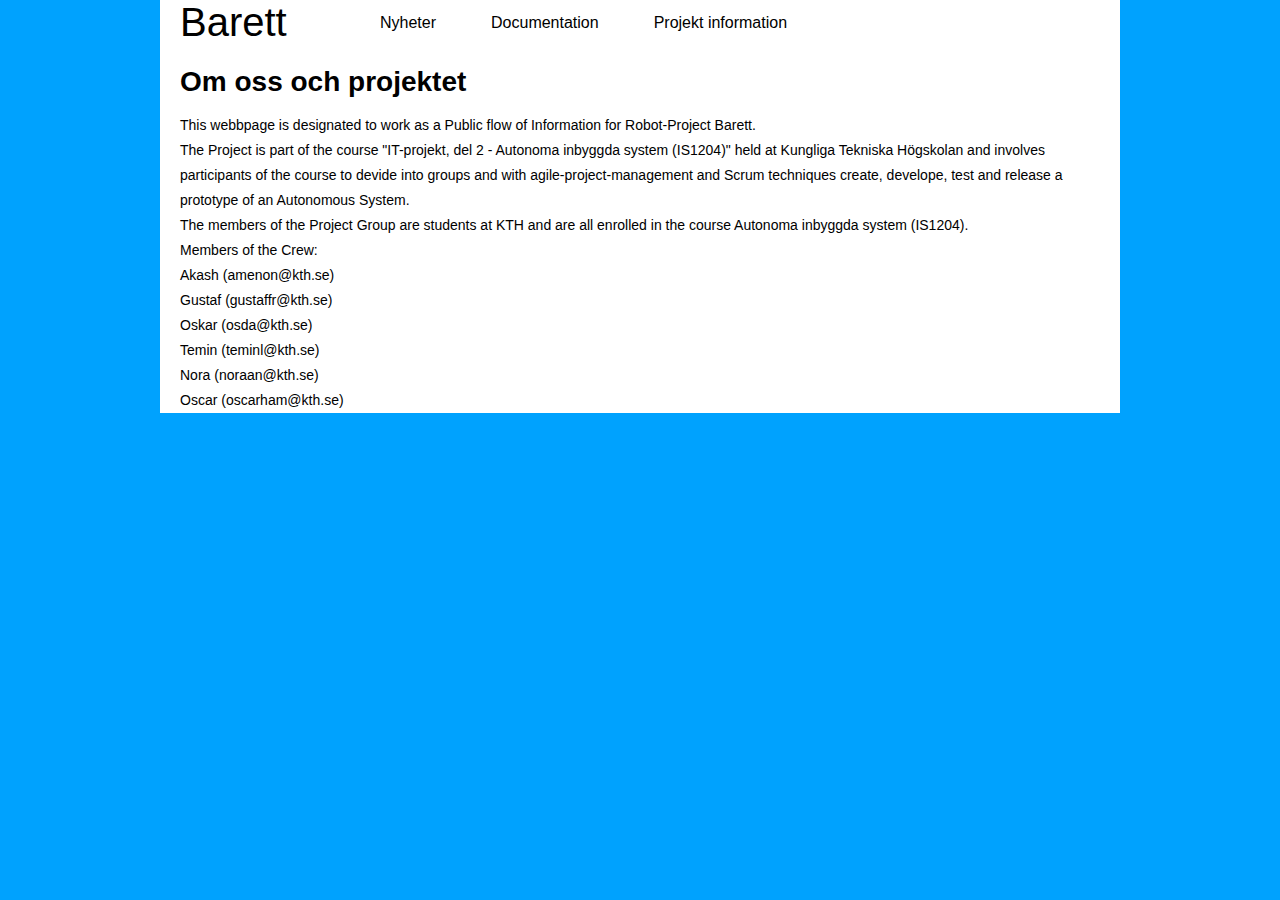
==== barett-webpage/about.html @ c169d9a1 "Webpage" ====
<!DOCTYPE HTML>
<html>
    <head>
        <meta http-equiv="content-type" content="text/html;charset=UTF-8"/>
        <title>Robot Barett</title>
        <link rel="stylesheet" href="stilmall.css" type="text/css" media="screen" />
        <link rel="icon" type="image/gif" href="fav.jpg"/>
        <script src="http://ajax.googleapis.com/ajax/libs/jquery/1.8.0/jquery.min.js" type="text/javascript"></script>
        <script>
            $(function(){
                hide_all();
            });
            
            function doc_drop(){
                $("#undermenyDoc").show();
            };
            
            function hide_all(){
                $("#undermenyDoc").hide();
                $("#undermenyAbout").hide();
            };
            
            function about_drop(){
                $("#undermenyAbout").show();
            };
            
        </script>
    </head>
    <body>
        <div id="wrapper">
            <div id="top">
                <div id="title">Barett</div>
                <div id="meny">
                    <ul>
                        <li>
                            <a href="index.html">Nyheter</a>
                        </li>
                        <li>
                            <a href="doc.html" onmouseover="hide_all(), doc_drop()" onmouseout="hide_all()">Documentation</a>
                        </li>
                        <li>
                            <a href="about.html" onmouseover="hide_all(), about_drop()" onmouseout="hide_all()">Projekt information</a>
                        </li>
                    </ul>
                </div>    
            </div>
            <div id="grabber">
                <div id"news">
                <h1>Om oss och projektet</h1>
                This webbpage is designated to work as a Public flow of Information for
Robot-Project Barett.</br> 

The Project is part of the course "IT-projekt, del 2 - Autonoma inbyggda system (IS1204)" held at 
Kungliga Tekniska Högskolan and involves participants of the course to devide into groups and with
agile-project-management and Scrum techniques create, develope, test and release a prototype of an
Autonomous System.</br> 

The members of the Project Group are students at KTH and are all enrolled in the course 
Autonoma inbyggda system (IS1204).</br>


    Members of the Crew: </br>
        Akash (amenon@kth.se)</br>
        Gustaf (gustaffr@kth.se)</br>
        Oskar (osda@kth.se)</br>
        Temin (teminl@kth.se)</br>
        Nora (noraan@kth.se)</br>
        Oscar (oscarham@kth.se)</br>

                </div>
            </div>
        </div>
        <a href="">
            <div id="floater">
                Tillbaka upp
            </div>
        </a>
    </body>
</html>
---- barett-webpage/stilmall.css ----
body {
    background-color: #00a2fe;
    font-size: 14px;
    font-family: arial, helvetica;
}

#wrapper {
    width: 960px;
    min-height: 100px;
    margin-left: auto;
    margin-right: auto;
    padding-left: 20px;
    padding-right: 20px;
}

#top {
    width: 960px;
    height: 50px;
    margin-left: auto;
    margin-right: auto;
    margin-top: -8px;
    background-color: #ffffff;
    float: left;
}

#logga {
    width: 125px;
    height: 91px;
    float: left;
    margin-left: 30px;
    margin-top: 25px;
}

#meny {
    margin-top: 10px;
    margin-left: 150px;
}

#meny a:link {width: auto; height: auto; padding: 25px; padding-top: 3px; padding-bottom: 3px; color: #000000; text-decoration: none; line-height: 0px; text-transform: none; border-bottom: 0px;}
#meny a:visited {width: auto; height: auto; padding: 25px; padding-top: 3px; padding-bottom: 3px; color: #000000; text-decoration: none; line-height: 0px; text-transform: none; border-bottom: 0px;}
#meny a:hover {width: auto; height: auto; padding: 25px; padding-top: 3px; padding-bottom: 3px; color: #000000; text-decoration: none; line-height: 0px; text-transform: none; border-bottom: 0px;}
#meny a:active {width: auto; height: auto; padding: 25px; padding-top: 3px; padding-bottom: 3px; color: #000000; text-decoration: none; line-height: 0px; text-transform: none; border-bottom: 0px;}
#meny li {list-style: none; display: inline; float: left; font-family: Trebuchet MS, arial, helvetica; font-size: 16px; margin-left: 5px;}


#grabber {
    min-height: 100px;
    width: 940px;
    background-color: #ffffff;
    float: left;
    line-height: 25px;
    padding-left: 20px;
}


#grabbertext {
    margin-left: 50px;
}

#footer {
    background-color: #4aa7dc;
    width: 960px;
    height: 40px;
    float: left;
    font-size: 10px;
}

#footertext {
    margin-left: 100px;
    margin-top: 15px;
}

#floater {
    width: auto;
    height: auto;
    position: absolute;
    bottom: 0%;
    position: fixed;
    display: none;
    background-color: #ffffff;
    color: #000000;
    padding: 5px;
    padding-left: 10px;
    padding-right: 10px;
}

#title {
    font-size: 40px;
    float: left;
    margin-left: 20px;
}
#news {
    float: left;
}

#github a:link {width: auto; height: auto; padding: 0px;color: #000000; text-decoration: none; line-height: 0px; text-transform: none; border-bottom: 0px;}
#github a:visited {width: auto; height: auto; padding: 0px; color: #000000; text-decoration: none; line-height: 0px; text-transform: none; border-bottom: 0px;}
#github a:hover {width: auto; height: auto; padding: 0px; color: #000000; text-decoration: none; line-height: 0px; text-transform: none; border-bottom: 0px;}
#github a:active {width: auto; height: auto; padding: 0px;  color: #000000; text-decoration: none; line-height: 0px; text-transform: none; border-bottom: 0px;}
#github li {list-style: none; display: inline; float: left; font-family: Trebuchet MS, arial, helvetica; font-size: 14px;}
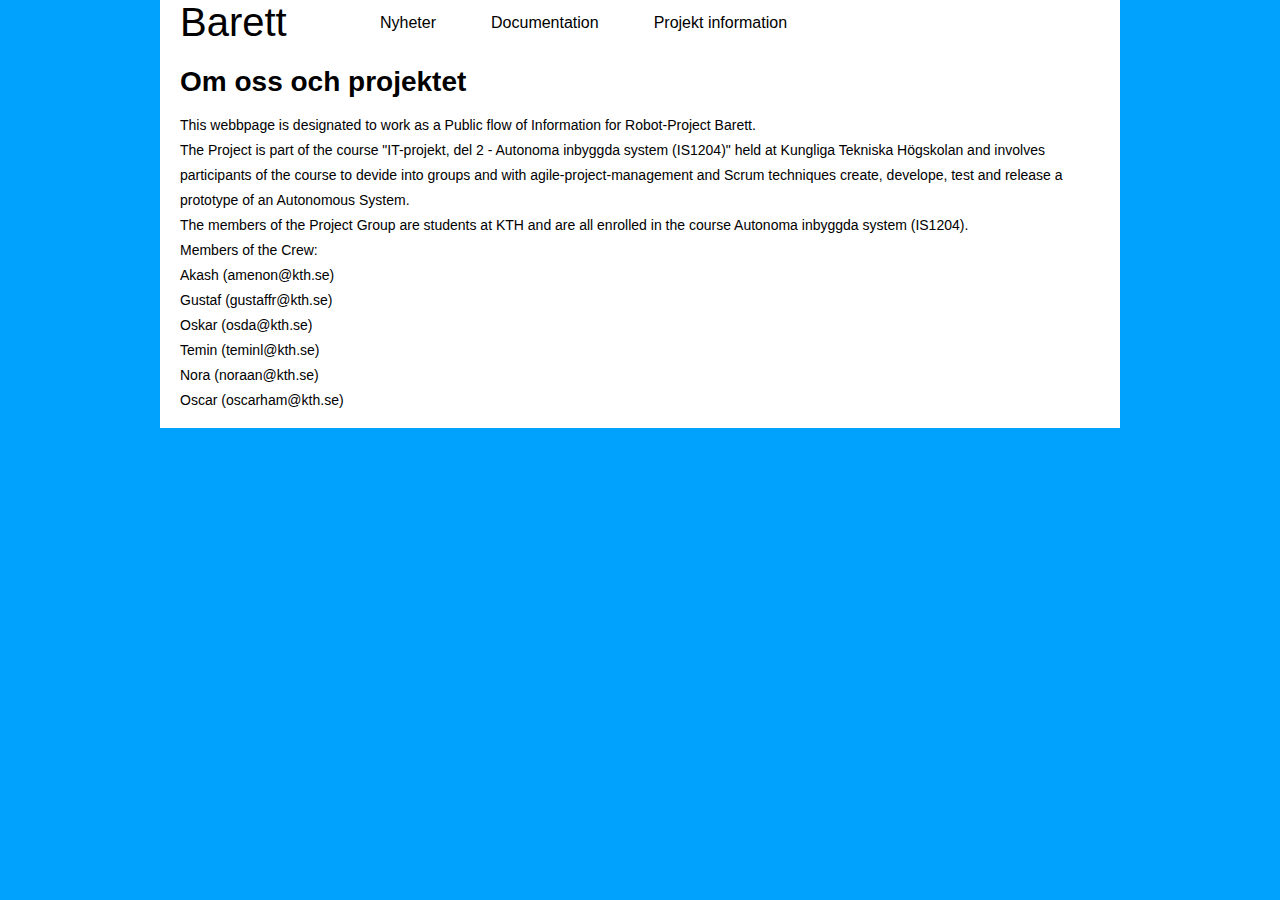
==== commit 1dceba8e: "qol changes" ====
--- a/barett-webpage/about.html
+++ b/barett-webpage/about.html
@@ -29,7 +29,7 @@
     <body>
         <div id="wrapper">
             <div id="top">
-                <div id="title">Barett</div>
+                <div id="title"><a href="index.html">Barett</a></div>
                 <div id="meny">
                     <ul>
                         <li>
--- a/barett-webpage/stilmall.css
+++ b/barett-webpage/stilmall.css
@@ -50,6 +50,8 @@
     float: left;
     line-height: 25px;
     padding-left: 20px;
+    padding-bottom: 15px;
+    margin-bottom: 10px;
 }
 
 
@@ -89,6 +91,12 @@
     float: left;
     margin-left: 20px;
 }
+
+#title a:link {text-decoration: none; line-height: 0px; color: #000000;}
+#title a:visited {text-decoration: none; line-height: 0px; color: #000000;}
+#title a:hover {text-decoration: none; line-height: 0px; color: #000000;}
+#title a:active {text-decoration: none; line-height: 0px; color: #000000;}
+
 #news {
     float: left;
 }
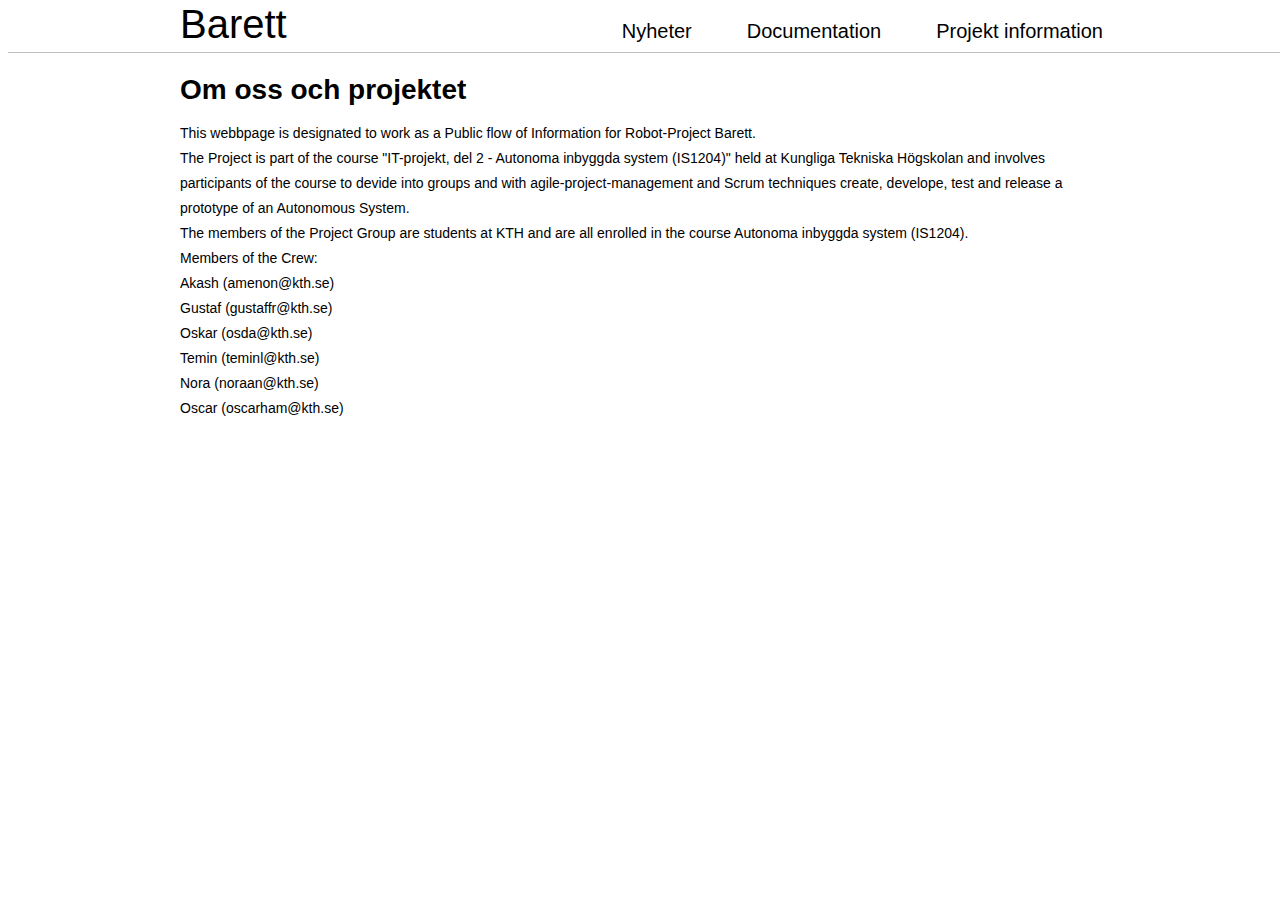
==== commit 9657e43c: "Blogg, design och dokumentation" ====
--- a/barett-webpage/about.html
+++ b/barett-webpage/about.html
@@ -7,72 +7,77 @@
         <link rel="icon" type="image/gif" href="fav.jpg"/>
         <script src="http://ajax.googleapis.com/ajax/libs/jquery/1.8.0/jquery.min.js" type="text/javascript"></script>
         <script>
-            $(function(){
-                hide_all();
+            $(document).ready(function(){
+                function showDiv(){
+                  if($(window).scrollTop() > 400 ){
+                    $("#floater").fadeIn(500);
+                  }
+                  if($(window).scrollTop() < 400){
+                    $("#floater").fadeOut(500);
+                  }
+                };
+                $(window).scroll(showDiv);
+                showDiv();
+                
+                $('#floater').click(function () {
+            $('body,html').animate({
+                scrollTop: 0
+            }, 800);
+            return false;
+        });
             });
-            
-            function doc_drop(){
-                $("#undermenyDoc").show();
-            };
-            
-            function hide_all(){
-                $("#undermenyDoc").hide();
-                $("#undermenyAbout").hide();
-            };
-            
-            function about_drop(){
-                $("#undermenyAbout").show();
-            };
             
         </script>
     </head>
     <body>
-        <div id="wrapper">
-            <div id="top">
+    <div id="top">
+                
+                <div id="meny">
                 <div id="title"><a href="index.html">Barett</a></div>
-                <div id="meny">
                     <ul>
                         <li>
-                            <a href="index.html">Nyheter</a>
+                            <a href="about.html" onmouseover="hide_all(), about_drop()" onmouseout="hide_all()">Projekt information</a>
                         </li>
                         <li>
                             <a href="doc.html" onmouseover="hide_all(), doc_drop()" onmouseout="hide_all()">Documentation</a>
                         </li>
                         <li>
-                            <a href="about.html" onmouseover="hide_all(), about_drop()" onmouseout="hide_all()">Projekt information</a>
+                            <a href="index.html">Nyheter</a>
                         </li>
                     </ul>
                 </div>    
             </div>
+        <div id="wrapper">
+            
             <div id="grabber">
                 <div id"news">
                 <h1>Om oss och projektet</h1>
                 This webbpage is designated to work as a Public flow of Information for
-Robot-Project Barett.</br> 
+Robot-Project Barett.<br> 
 
 The Project is part of the course "IT-projekt, del 2 - Autonoma inbyggda system (IS1204)" held at 
 Kungliga Tekniska Högskolan and involves participants of the course to devide into groups and with
 agile-project-management and Scrum techniques create, develope, test and release a prototype of an
-Autonomous System.</br> 
+Autonomous System.<br> 
 
 The members of the Project Group are students at KTH and are all enrolled in the course 
-Autonoma inbyggda system (IS1204).</br>
+Autonoma inbyggda system (IS1204).<br>
 
 
-    Members of the Crew: </br>
-        Akash (amenon@kth.se)</br>
-        Gustaf (gustaffr@kth.se)</br>
-        Oskar (osda@kth.se)</br>
-        Temin (teminl@kth.se)</br>
-        Nora (noraan@kth.se)</br>
-        Oscar (oscarham@kth.se)</br>
+    Members of the Crew: <br>
+        Akash (amenon@kth.se)<br>
+        Gustaf (gustaffr@kth.se)<br>
+        Oskar (osda@kth.se)<br>
+        Temin (teminl@kth.se)<br>
+        Nora (noraan@kth.se)<br>
+        Oscar (oscarham@kth.se)<br>
 
                 </div>
             </div>
         </div>
         <a href="">
             <div id="floater">
-                Tillbaka upp
+                <img src="up.jpg" alt="Tillbaka upp" style="width: 30px; height: auto;">
             </div>
         </a>
     </body>
--- a/barett-webpage/stilmall.css
+++ b/barett-webpage/stilmall.css
@@ -1,7 +1,20 @@
 body {
-    background-color: #00a2fe;
+    background-color: #ffffff;
     font-size: 14px;
     font-family: arial, helvetica;
+}
+
+textarea {
+resize: none;
+background-color: #ffffff;
+color: black;
+font-size: 15px;
+font-family: sans-serif, arial, helvetica;
+line-height: 20px;
+border: 0px;
+font-weight: 500;
+float: left;
+margin-top: 10px;
 }
 
 #wrapper {
@@ -14,33 +27,42 @@
 }
 
 #top {
-    width: 960px;
-    height: 50px;
+    width: 100%;
+    height: auto;
     margin-left: auto;
     margin-right: auto;
-    margin-top: -8px;
+    margin-top: -12px;
+    float: left;
+    position: fixed;
+    top: 0px;
+    border: 0px;
+    border-bottom: 1px;
+    border-style: solid;
+    border-color: #bfbfbf;
     background-color: #ffffff;
-    float: left;
+    padding-bottom: 5px;
 }
 
 #logga {
     width: 125px;
     height: 91px;
     float: left;
-    margin-left: 30px;
+    margin-left: 400px;
     margin-top: 25px;
 }
 
 #meny {
     margin-top: 10px;
-    margin-left: 150px;
+    margin-left: auto;
+    margin-right: auto;
+    width: 960px;
 }
 
 #meny a:link {width: auto; height: auto; padding: 25px; padding-top: 3px; padding-bottom: 3px; color: #000000; text-decoration: none; line-height: 0px; text-transform: none; border-bottom: 0px;}
 #meny a:visited {width: auto; height: auto; padding: 25px; padding-top: 3px; padding-bottom: 3px; color: #000000; text-decoration: none; line-height: 0px; text-transform: none; border-bottom: 0px;}
 #meny a:hover {width: auto; height: auto; padding: 25px; padding-top: 3px; padding-bottom: 3px; color: #000000; text-decoration: none; line-height: 0px; text-transform: none; border-bottom: 0px;}
 #meny a:active {width: auto; height: auto; padding: 25px; padding-top: 3px; padding-bottom: 3px; color: #000000; text-decoration: none; line-height: 0px; text-transform: none; border-bottom: 0px;}
-#meny li {list-style: none; display: inline; float: left; font-family: Trebuchet MS, arial, helvetica; font-size: 16px; margin-left: 5px;}
+#meny li {list-style: none; display: inline; float: right; font-family: "Trebuchet MS", arial, helvetica; font-size: 20px; margin-left: 5px; margin-top: 18px;}
 
 
 #grabber {
@@ -52,11 +74,13 @@
     padding-left: 20px;
     padding-bottom: 15px;
     margin-bottom: 10px;
+    margin-top: 50px;
 }
 
 
 #grabbertext {
     margin-left: 50px;
+    margin-right: 20px;
 }
 
 #footer {
@@ -72,6 +96,13 @@
     margin-top: 15px;
 }
 
+#title {
+    font-size: 40px;
+    float: left;
+    padding: 0px;
+    margin-left: -13px;
+}
+
 #floater {
     width: auto;
     height: auto;
@@ -84,12 +115,7 @@
     padding: 5px;
     padding-left: 10px;
     padding-right: 10px;
-}
-
-#title {
-    font-size: 40px;
-    float: left;
-    margin-left: 20px;
+    margin-left: 60px;
 }
 
 #title a:link {text-decoration: none; line-height: 0px; color: #000000;}
@@ -105,4 +131,4 @@
 #github a:visited {width: auto; height: auto; padding: 0px; color: #000000; text-decoration: none; line-height: 0px; text-transform: none; border-bottom: 0px;}
 #github a:hover {width: auto; height: auto; padding: 0px; color: #000000; text-decoration: none; line-height: 0px; text-transform: none; border-bottom: 0px;}
 #github a:active {width: auto; height: auto; padding: 0px;  color: #000000; text-decoration: none; line-height: 0px; text-transform: none; border-bottom: 0px;}
-#github li {list-style: none; display: inline; float: left; font-family: Trebuchet MS, arial, helvetica; font-size: 14px;}+#github li {list-style: none; display: inline; float: left; font-family: "Trebuchet MS", arial, helvetica; font-size: 14px;}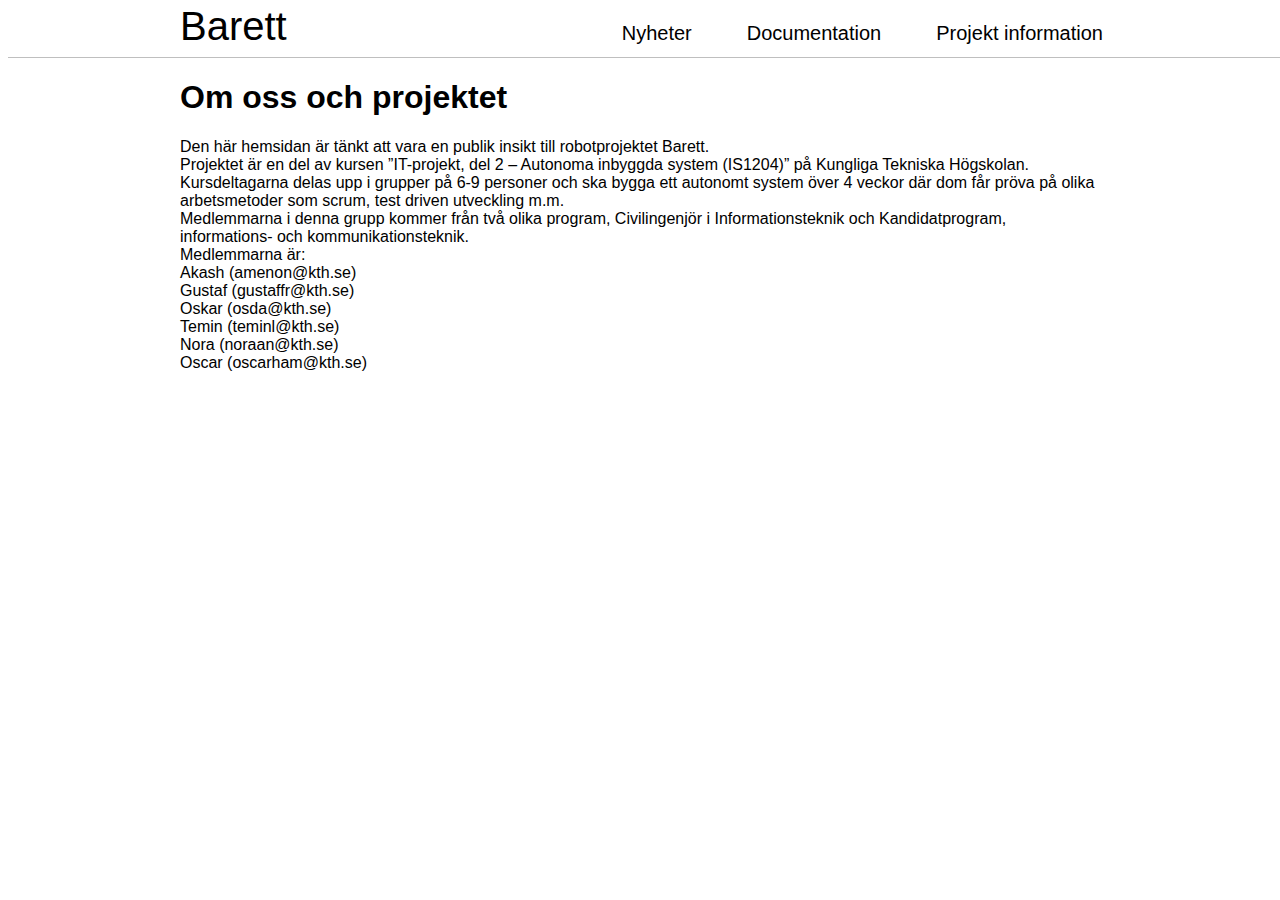
==== commit 18a38dd2: "Pushed to webpage branch" ====
--- a/barett-webpage/about.html
+++ b/barett-webpage/about.html
@@ -2,6 +2,7 @@
 <html>
     <head>
         <meta http-equiv="content-type" content="text/html;charset=UTF-8"/>
+        <meta name="viewport" content="width=device-width, initial-scale=1.0">
         <title>Robot Barett</title>
         <link rel="stylesheet" href="stilmall.css" type="text/css" media="screen" />
         <link rel="icon" type="image/gif" href="fav.jpg"/>
@@ -9,68 +10,90 @@
         <script>
             $(document).ready(function(){
                 function showDiv(){
-                  if($(window).scrollTop() > 400 ){
+                  if($(window).scrollTop() > 200 ){
                     $("#floater").fadeIn(500);
                   }
-                  if($(window).scrollTop() < 400){
+                  if($(window).scrollTop() < 200){
                     $("#floater").fadeOut(500);
                   }
                 };
                 $(window).scroll(showDiv);
                 showDiv();
+                 $('.menybild').click(function(event){
+                    $("#undermeny").fadeIn(500);
+                });
+                $('#mobilmeny').click(function(event){
+                    event.stopPropagation();
+                });
+                $('news').click(function(){
+                    $("#undermeny").fadeOut(500);
+                });
+                $('html').click(function(){
+                    $("#undermeny").fadeOut(500);
+                });
                 
                 $('#floater').click(function () {
-            $('body,html').animate({
-                scrollTop: 0
-            }, 800);
-            return false;
-        });
+                    $('body,html').animate({
+                        scrollTop: 0
+                    }, 800);
+                    return false;
+                });
             });
             
         </script>
     </head>
     <body>
-    <div id="top">
-                
-                <div id="meny">
-                <div id="title"><a href="index.html">Barett</a></div>
-                    <ul>
-                        <li>
-                            <a href="about.html" onmouseover="hide_all(), about_drop()" onmouseout="hide_all()">Projekt information</a>
-                        </li>
-                        <li>
-                            <a href="doc.html" onmouseover="hide_all(), doc_drop()" onmouseout="hide_all()">Documentation</a>
-                        </li>
-                        <li>
-                            <a href="index.html">Nyheter</a>
-                        </li>
-                    </ul>
-                </div>    
+        <div id="top">
+            
+            <div id="meny">
+            <div id="title"><a href="index.html">Barett</a></div>
+                <ul>
+                    <li>
+                        <a href="about.html" onmouseover="hide_all(), about_drop()" onmouseout="hide_all()">Projekt information</a>
+                    </li>
+                    <li>
+                        <a href="doc.html" onmouseover="hide_all(), doc_drop()" onmouseout="hide_all()">Documentation</a>
+                    </li>
+                    <li>
+                        <a href="index.html">Nyheter</a>
+                    </li>
+                </ul>
             </div>
+            <div id="mobilmeny">
+                    <div id="mobiltitle"><a href="index.html">Barett</a></div>
+                    <img src="meny.png" alt="Meny" class="menybild">
+                    <div id="undermeny">
+                        <ul>
+                            <li>
+                                <a href="index.html">Nyheter</a>
+                            </li>
+                            <li>
+                                <a href="doc.html">Documentation</a>
+                            </li>
+                            <li>
+                                <a href="about.html">Projekt information</a>
+                            </li>
+                        </ul>
+                    </div>
+            </div>    
+        </div>
+
         <div id="wrapper">
             
             <div id="grabber">
-                <div id"news">
+                <div id="news">
                 <h1>Om oss och projektet</h1>
-                This webbpage is designated to work as a Public flow of Information for
-Robot-Project Barett.<br> 
+                Den här hemsidan är tänkt att vara en publik insikt till robotprojektet Barett.<br>
+                Projektet är en del av kursen ”IT-projekt, del 2 – Autonoma inbyggda system (IS1204)” på Kungliga Tekniska Högskolan. Kursdeltagarna delas upp i grupper på 6-9 personer och ska bygga ett autonomt system över 4 veckor där dom får pröva på olika arbetsmetoder som scrum, test driven utveckling m.m.<br>
+                Medlemmarna i denna grupp kommer från två olika program, Civilingenjör i Informationsteknik och Kandidatprogram, informations- och kommunikationsteknik.<br>
+                Medlemmarna är:<br>
+                Akash (amenon@kth.se)<br> 
+                Gustaf (gustaffr@kth.se)<br>
+                Oskar (osda@kth.se)<br>
+                Temin (teminl@kth.se)<br>
+                Nora (noraan@kth.se)<br>
+                Oscar (oscarham@kth.se)<br>
 
-The Project is part of the course "IT-projekt, del 2 - Autonoma inbyggda system (IS1204)" held at 
-Kungliga Tekniska Högskolan and involves participants of the course to devide into groups and with
-agile-project-management and Scrum techniques create, develope, test and release a prototype of an
-Autonomous System.<br> 
-
-The members of the Project Group are students at KTH and are all enrolled in the course 
-Autonoma inbyggda system (IS1204).<br>
-
-
-    Members of the Crew: <br>
-        Akash (amenon@kth.se)<br>
-        Gustaf (gustaffr@kth.se)<br>
-        Oskar (osda@kth.se)<br>
-        Temin (teminl@kth.se)<br>
-        Nora (noraan@kth.se)<br>
-        Oscar (oscarham@kth.se)<br>
 
                 </div>
             </div>
--- a/barett-webpage/stilmall.css
+++ b/barett-webpage/stilmall.css
@@ -1,10 +1,14 @@
+* {
+    box-sizing: border-box;
+}
+
 body {
     background-color: #ffffff;
-    font-size: 14px;
+    font-size: 16px;
     font-family: arial, helvetica;
 }
 
-textarea {
+#code {
 resize: none;
 background-color: #ffffff;
 color: black;
@@ -15,47 +19,47 @@
 font-weight: 500;
 float: left;
 margin-top: 10px;
-}
+width: 100%;
+height: auto;
+}
+
+
 
 #wrapper {
-    width: 960px;
+    max-width: 960px;
     min-height: 100px;
     margin-left: auto;
     margin-right: auto;
     padding-left: 20px;
     padding-right: 20px;
+    width: 100%;
+    height: auto;
+    padding-bottom: 20px;
 }
 
 #top {
     width: 100%;
-    height: auto;
+    height: 70px;
     margin-left: auto;
     margin-right: auto;
     margin-top: -12px;
     float: left;
     position: fixed;
-    top: 0px;
+    top: 0%;
     border: 0px;
     border-bottom: 1px;
     border-style: solid;
     border-color: #bfbfbf;
     background-color: #ffffff;
-    padding-bottom: 5px;
-}
-
-#logga {
-    width: 125px;
-    height: 91px;
-    float: left;
-    margin-left: 400px;
-    margin-top: 25px;
+    padding-top: 0px;
+    /*padding-bottom: 5px;*/
 }
 
 #meny {
-    margin-top: 10px;
     margin-left: auto;
     margin-right: auto;
-    width: 960px;
+    width: 100%;
+    max-width: 960px;
 }
 
 #meny a:link {width: auto; height: auto; padding: 25px; padding-top: 3px; padding-bottom: 3px; color: #000000; text-decoration: none; line-height: 0px; text-transform: none; border-bottom: 0px;}
@@ -64,38 +68,6 @@
 #meny a:active {width: auto; height: auto; padding: 25px; padding-top: 3px; padding-bottom: 3px; color: #000000; text-decoration: none; line-height: 0px; text-transform: none; border-bottom: 0px;}
 #meny li {list-style: none; display: inline; float: right; font-family: "Trebuchet MS", arial, helvetica; font-size: 20px; margin-left: 5px; margin-top: 18px;}
 
-
-#grabber {
-    min-height: 100px;
-    width: 940px;
-    background-color: #ffffff;
-    float: left;
-    line-height: 25px;
-    padding-left: 20px;
-    padding-bottom: 15px;
-    margin-bottom: 10px;
-    margin-top: 50px;
-}
-
-
-#grabbertext {
-    margin-left: 50px;
-    margin-right: 20px;
-}
-
-#footer {
-    background-color: #4aa7dc;
-    width: 960px;
-    height: 40px;
-    float: left;
-    font-size: 10px;
-}
-
-#footertext {
-    margin-left: 100px;
-    margin-top: 15px;
-}
-
 #title {
     font-size: 40px;
     float: left;
@@ -103,19 +75,57 @@
     margin-left: -13px;
 }
 
+#mobilmeny {
+    width: 100%;
+    display: none;
+    margin-top: 20px;
+}
+
+#mobilmeny a:link {width: auto; height: auto; padding: 25px; padding-top: 3px; padding-bottom: 3px; color: #000000; text-decoration: none; line-height: 0px; text-transform: none; border-bottom: 0px;}
+#mobilmeny a:visited {width: auto; height: auto; padding: 25px; padding-top: 3px; padding-bottom: 3px; color: #000000; text-decoration: none; line-height: 0px; text-transform: none; border-bottom: 0px;}
+#mobilmeny a:hover {width: auto; height: auto; padding: 25px; padding-top: 3px; padding-bottom: 3px; color: #000000; text-decoration: none; line-height: 0px; text-transform: none; border-bottom: 0px;}
+#mobilmeny a:active {width: auto; height: auto; padding: 25px; padding-top: 3px; padding-bottom: 3px; color: #000000; text-decoration: none; line-height: 0px; text-transform: none; border-bottom: 0px;}
+#mobilmeny li {list-style: none; display: inline; float: right; font-family: "Trebuchet MS", arial, helvetica; font-size: 20px; margin-left: 5px; margin-top: 18px;}
+
+#undermeny{
+    width: 100%;
+    float: left;
+    height: all;
+    background-color: white;
+    border-radius: 3px;
+    display: none;
+    box-shadow: 2px 2px 8px;
+    margin-top: 3px;
+}
+#undermeny li{margin-top: 0px; width: 100%;}
+
+#mobiltitle {
+    font-size: 40px;
+    width: 20%;
+}
+
+.menybild {
+    border-radius: 0px;
+    box-shadow: 0px 0px 0px;
+    width: 40px;
+    height: auto;
+    float: right;
+    margin-top: -40px;
+    margin-right: 20px;
+}
+
 #floater {
     width: auto;
     height: auto;
-    position: absolute;
     bottom: 0%;
     position: fixed;
     display: none;
-    background-color: #ffffff;
+    background-color: transparent;
     color: #000000;
     padding: 5px;
     padding-left: 10px;
     padding-right: 10px;
-    margin-left: 60px;
+    margin-left: 0%;
 }
 
 #title a:link {text-decoration: none; line-height: 0px; color: #000000;}
@@ -125,10 +135,74 @@
 
 #news {
     float: left;
-}
-
-#github a:link {width: auto; height: auto; padding: 0px;color: #000000; text-decoration: none; line-height: 0px; text-transform: none; border-bottom: 0px;}
-#github a:visited {width: auto; height: auto; padding: 0px; color: #000000; text-decoration: none; line-height: 0px; text-transform: none; border-bottom: 0px;}
-#github a:hover {width: auto; height: auto; padding: 0px; color: #000000; text-decoration: none; line-height: 0px; text-transform: none; border-bottom: 0px;}
-#github a:active {width: auto; height: auto; padding: 0px;  color: #000000; text-decoration: none; line-height: 0px; text-transform: none; border-bottom: 0px;}
-#github li {list-style: none; display: inline; float: left; font-family: "Trebuchet MS", arial, helvetica; font-size: 14px;}+    margin-top: 50px;
+    padding-bottom: 30px;
+}
+
+#github a:link {width: auto; height: auto; padding: 0px; color: #6a5ed6; text-decoration: none; line-height: 0px; text-transform: underline; border-bottom: 0px; padding-left: 0px;}
+#github a:visited {width: auto; height: auto; padding: 0px; color: #6a5ed6; text-decoration: none; line-height: 0px; text-transform: underline; border-bottom: 0px; padding-left: 0px;}
+#github a:hover {width: auto; height: auto; padding: 0px; color: #877ede; text-decoration: none; line-height: 0px; text-transform: underline; border-bottom: 0px; padding-left: 0px;}
+#github a:active {width: auto; height: auto; padding: 0px;  color: #6a5ed6; text-decoration: none; line-height: 0px; text-transform: underline; border-bottom: 0px; padding-left: 0px;}
+#github li {list-style: none; display: inline; float: left; font-family: arial, helvetica; font-size: 16px; margin-left: 0%;}
+#github ul {padding-left: 0px;}
+
+#text {
+    min-height: 100px;
+    height: auto;
+    width: 100%;
+    margin-top: 10px;
+    overflow: auto;
+}
+
+img {
+    border-radius: 10px;
+    box-shadow: 2px 2px 8px;
+}
+
+.hbild {
+    width: 40%;
+    float: right;
+    height: auto;
+
+}
+
+.vbild {
+    width: 40%;
+}
+
+#htext {
+    float: right;
+    width: 55%;
+}
+
+#vtext {
+    width: 55%;
+    height: auto;
+}
+
+@media only screen and (max-width: 768px) {
+    /* For mobile phones: */
+    .hbild {
+        width: 100%;
+        float: left;
+        margin-bottom: 10px;
+    }
+    .vbild {
+        width: 100%;
+        margin-bottom: 10px;
+    }
+    #vtext {
+        width: 100%;
+    }
+    #htext {
+        width: 100%;
+        float: left;
+    }
+    #meny {
+        display: none;
+    }
+    #mobilmeny{
+        display: block;
+    }
+    
+}